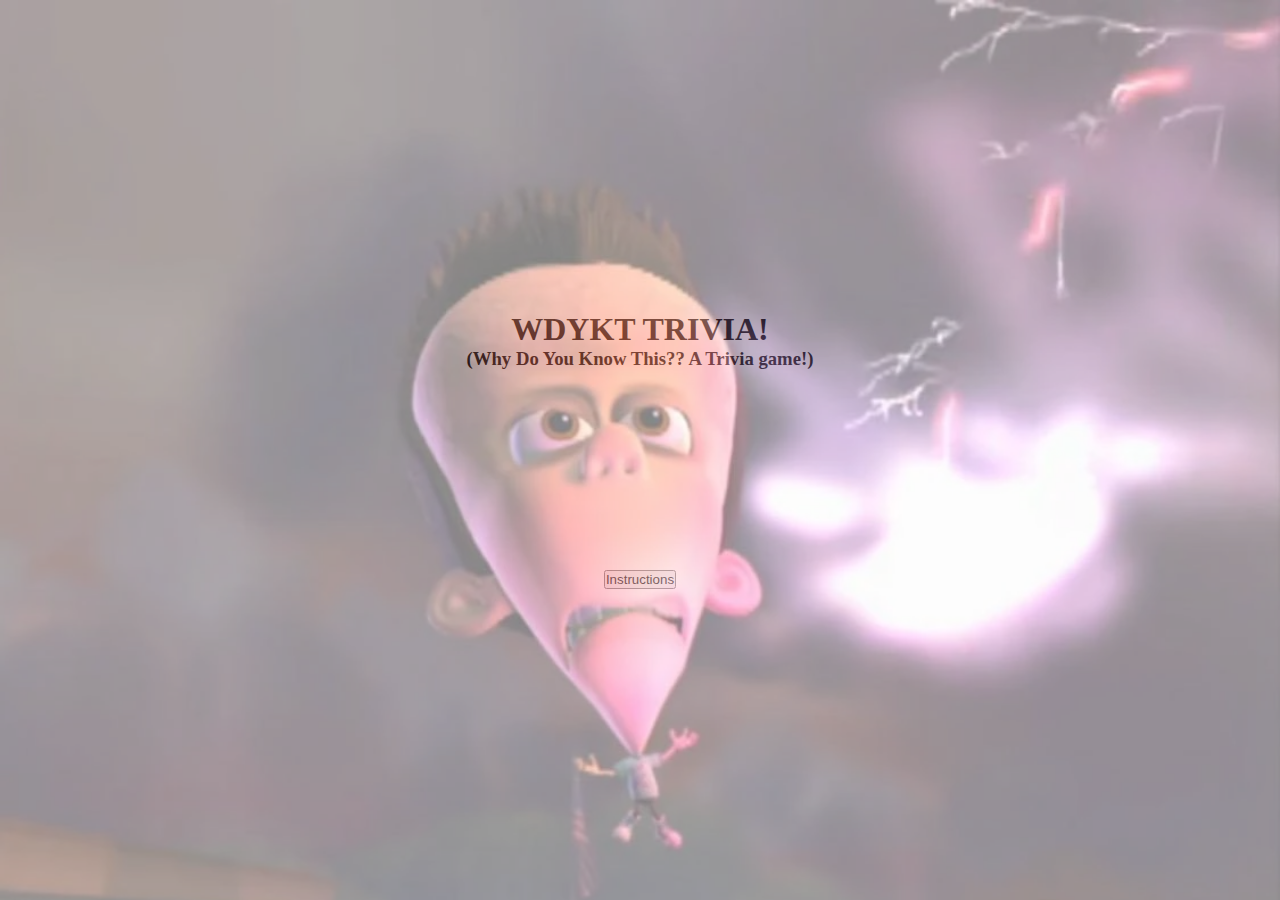
==== index.html @ de4628c4 "first page html skeleton" ====
<!DOCTYPE html>
<html lang="en">
    <head>
        <meta charset="UTF-8">
        <meta name="viewport" content="width=device-width, initial-scale=1.0">
        <title>WDYKT Trivia!</title>
        <link rel="stylesheet" href="styles.css">
    </head>
    <body>
        <div class="index-content">
            <div class="title">
                <h1>WDYKT TRIVIA!</h1>
                <h3>(Why Do You Know This?? A Trivia game!)</h3>
            </div>
            <div class="Instructions">
                <button class="instructions-btn">Instructions</button>
            </div>
        </div>
    </body>
</html>
---- styles.css ----
* {
    margin: 0;
    padding: 0;
}
body {
    background-image: url('images/Sheen_The_God.webp');
    background-size: cover;
}
.index-content {
    background-color: white;
    opacity: .5;
    position: fixed;
    height: 100%;
    width: 100%;
    display: flex;
    justify-content: center;
    align-items: center;
    flex-direction: column;
    text-align: center;
}
.title {
    padding: 100px;
    transform: translateY(-100px);
}
.instructions {
    padding: 50px;
}
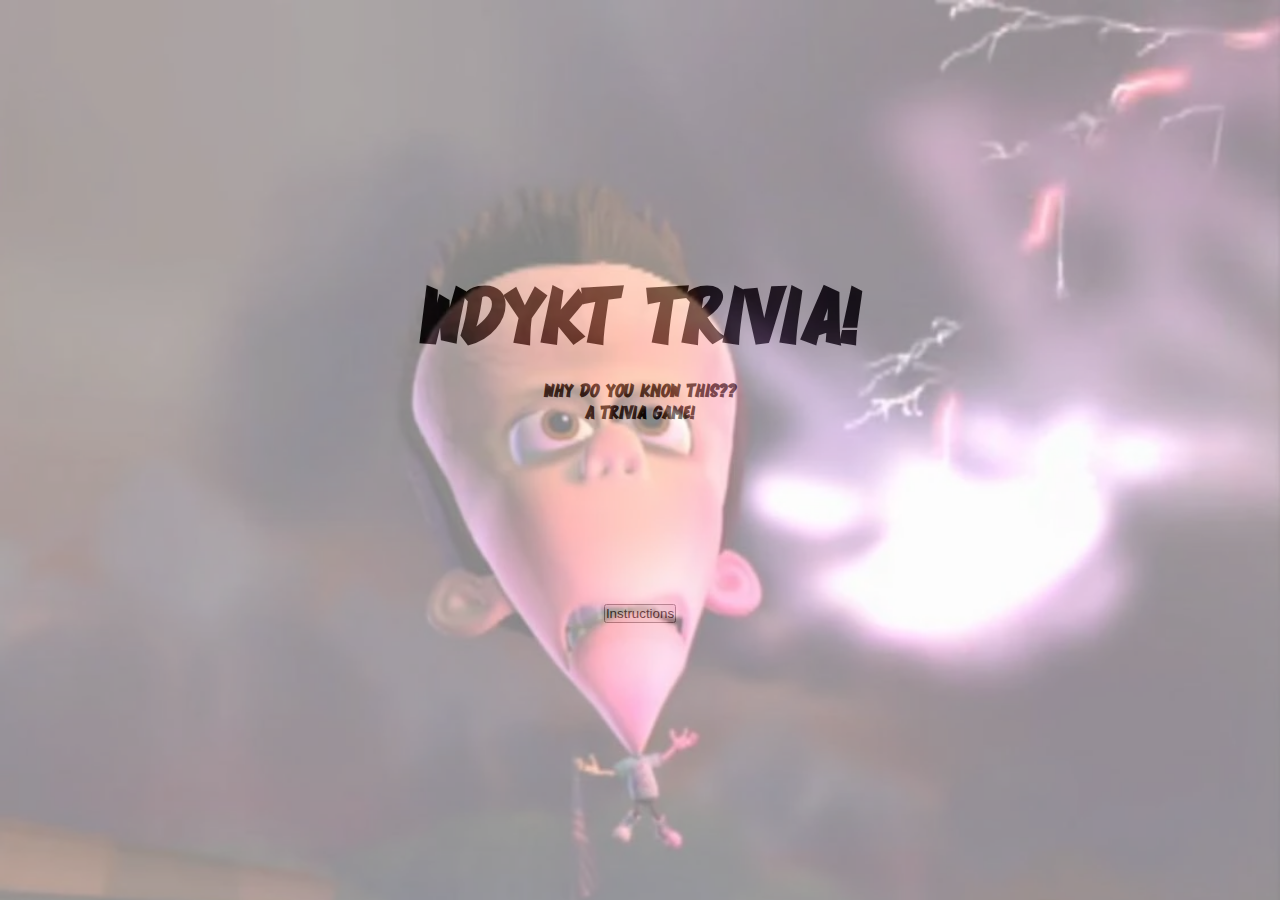
==== commit f725d985: "font added" ====
--- a/index.html
+++ b/index.html
@@ -10,7 +10,7 @@
         <div class="index-content">
             <div class="title">
                 <h1>WDYKT TRIVIA!</h1>
-                <h3>(Why Do You Know This?? A Trivia game!)</h3>
+                <h3>Why Do You Know This?? <br>A Trivia game!</h3>
             </div>
             <div class="Instructions">
                 <button class="instructions-btn">Instructions</button>
--- a/styles.css
+++ b/styles.css
@@ -2,9 +2,17 @@
     margin: 0;
     padding: 0;
 }
+@font-face{
+    font-family: 'funky';
+    src: url('fonts/trivia-game-font-collection/blomberg-84442/Blomberg-8MKKZ.otf')
+}
 body {
     background-image: url('images/Sheen_The_God.webp');
     background-size: cover;
+}
+h1 {
+    font-size: 5em;
+    padding: 15px;
 }
 .index-content {
     background-color: white;
@@ -19,9 +27,10 @@
     text-align: center;
 }
 .title {
-    padding: 100px;
+    padding: 80px;
     transform: translateY(-100px);
+    font-family: 'funky';
 }
 .instructions {
     padding: 50px;
-}+}
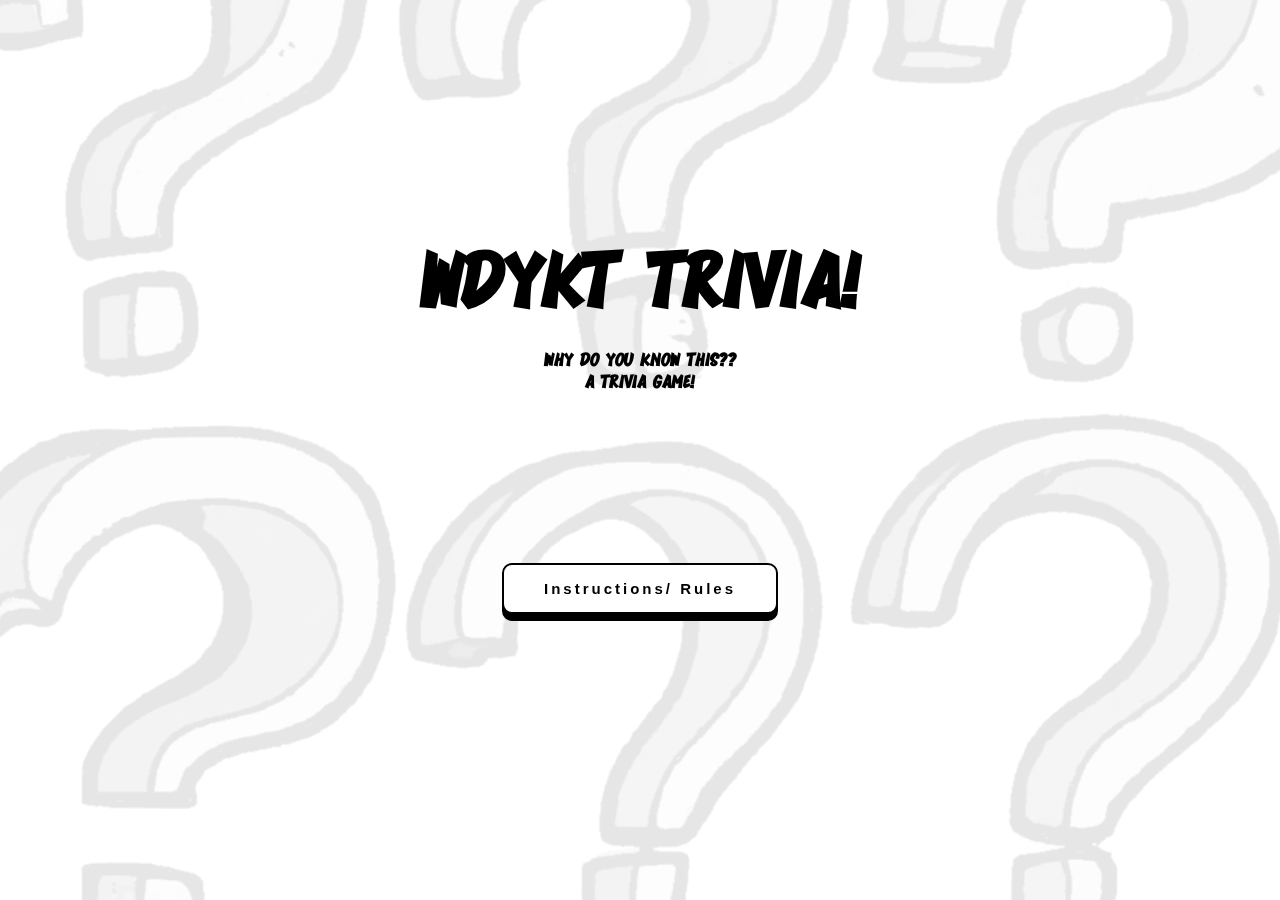
==== commit 0237c1a8: "new background added" ====
--- a/index.html
+++ b/index.html
@@ -12,8 +12,8 @@
                 <h1>WDYKT TRIVIA!</h1>
                 <h3>Why Do You Know This?? <br>A Trivia game!</h3>
             </div>
-            <div class="Instructions">
-                <button class="instructions-btn">Instructions</button>
+            <div class="instructions">           
+                <button class="instructions-btn" href="#">Instructions/ Rules</button>
             </div>
         </div>
     </body>
--- a/styles.css
+++ b/styles.css
@@ -7,16 +7,15 @@
     src: url('fonts/trivia-game-font-collection/blomberg-84442/Blomberg-8MKKZ.otf')
 }
 body {
-    background-image: url('images/Sheen_The_God.webp');
+    background-image: url('images/dall.e\ question\ mark.png');
     background-size: cover;
 }
 h1 {
     font-size: 5em;
-    padding: 15px;
+    padding: 20px;
 }
 .index-content {
-    background-color: white;
-    opacity: .5;
+    background-color: rgba(255,255,255, .9);
     position: fixed;
     height: 100%;
     width: 100%;
@@ -27,10 +26,26 @@
     text-align: center;
 }
 .title {
-    padding: 80px;
+    padding: 50px;
     transform: translateY(-100px);
     font-family: 'funky';
 }
 .instructions {
-    padding: 50px;
+    padding: 20px;
 }
+.instructions-btn {
+    padding: 15px 40px;
+    border-radius: 10px;
+    border: 2px black solid;
+    background-color: white;
+    transition: all .2s ease;
+    box-shadow: black 0px 7px 0px 0px;
+    font-size: 15px;
+    letter-spacing: 3px;
+    font-weight:bold;
+}
+.instructions-btn:hover {
+    box-shadow: black 0px 4px 0px 0px;
+    cursor: pointer;
+    transform: scale(.9);
+}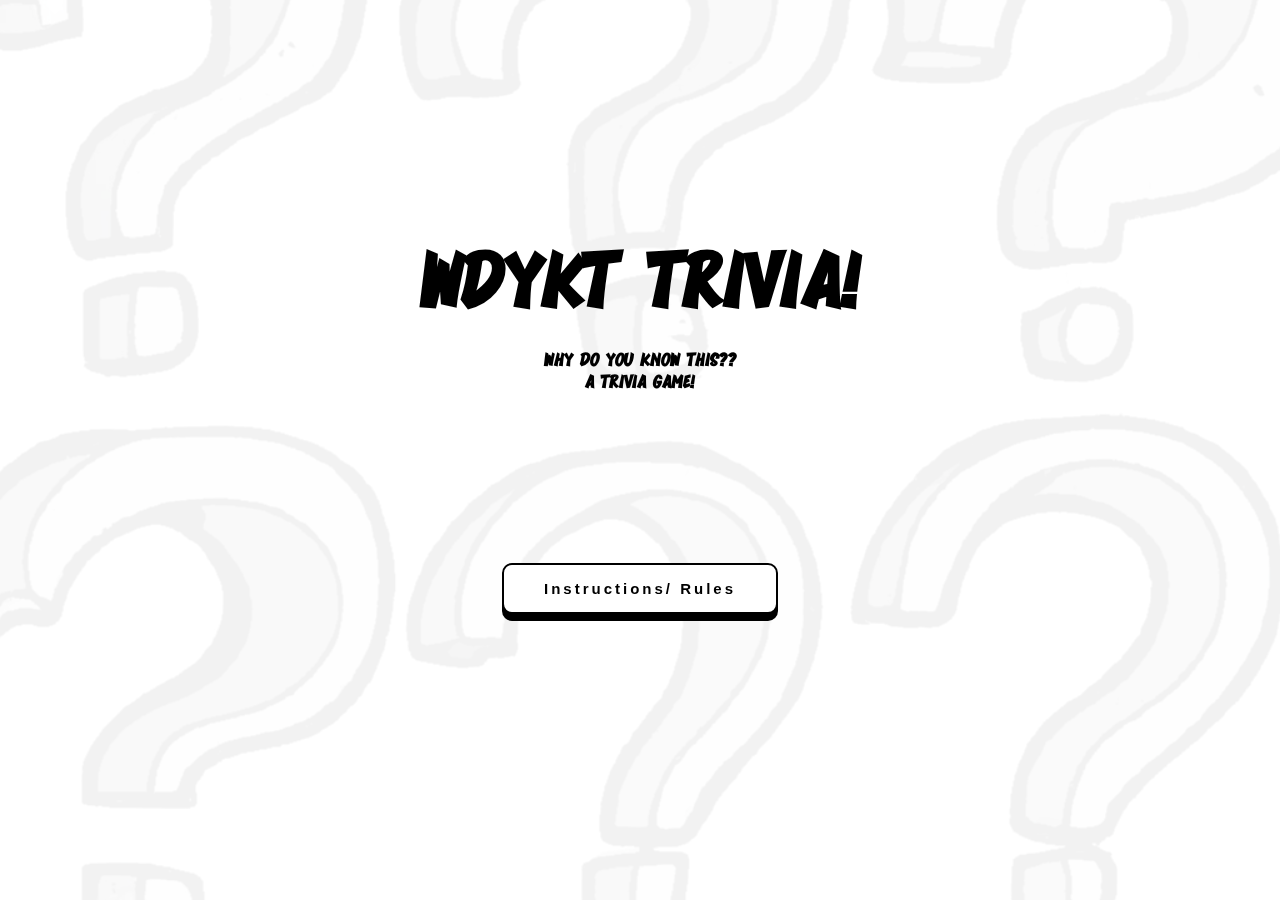
==== commit e98e7fa6: "new page added" ====
--- a/index.html
+++ b/index.html
@@ -6,14 +6,14 @@
         <title>WDYKT Trivia!</title>
         <link rel="stylesheet" href="styles.css">
     </head>
-    <body>
+    <body class="index-body">
         <div class="index-content">
-            <div class="title">
+            <div class="index-title">
                 <h1>WDYKT TRIVIA!</h1>
                 <h3>Why Do You Know This?? <br>A Trivia game!</h3>
             </div>
             <div class="instructions">           
-                <button class="instructions-btn" href="#">Instructions/ Rules</button>
+                <a href="instructions.html"><button class="instructions-btn">Instructions/ Rules</button></a>
             </div>
         </div>
     </body>
--- a/styles.css
+++ b/styles.css
@@ -6,16 +6,16 @@
     font-family: 'funky';
     src: url('fonts/trivia-game-font-collection/blomberg-84442/Blomberg-8MKKZ.otf')
 }
-body {
+.index-body, .inst-body{
     background-image: url('images/dall.e\ question\ mark.png');
     background-size: cover;
 }
-h1 {
+.index-title h1 {
     font-size: 5em;
     padding: 20px;
 }
 .index-content {
-    background-color: rgba(255,255,255, .9);
+    background-color: rgba(255,255,255, .95);
     position: fixed;
     height: 100%;
     width: 100%;
@@ -25,7 +25,7 @@
     flex-direction: column;
     text-align: center;
 }
-.title {
+.index-title {
     padding: 50px;
     transform: translateY(-100px);
     font-family: 'funky';
@@ -47,5 +47,5 @@
 .instructions-btn:hover {
     box-shadow: black 0px 4px 0px 0px;
     cursor: pointer;
-    transform: scale(.9);
+    transform: scale(.8);
 }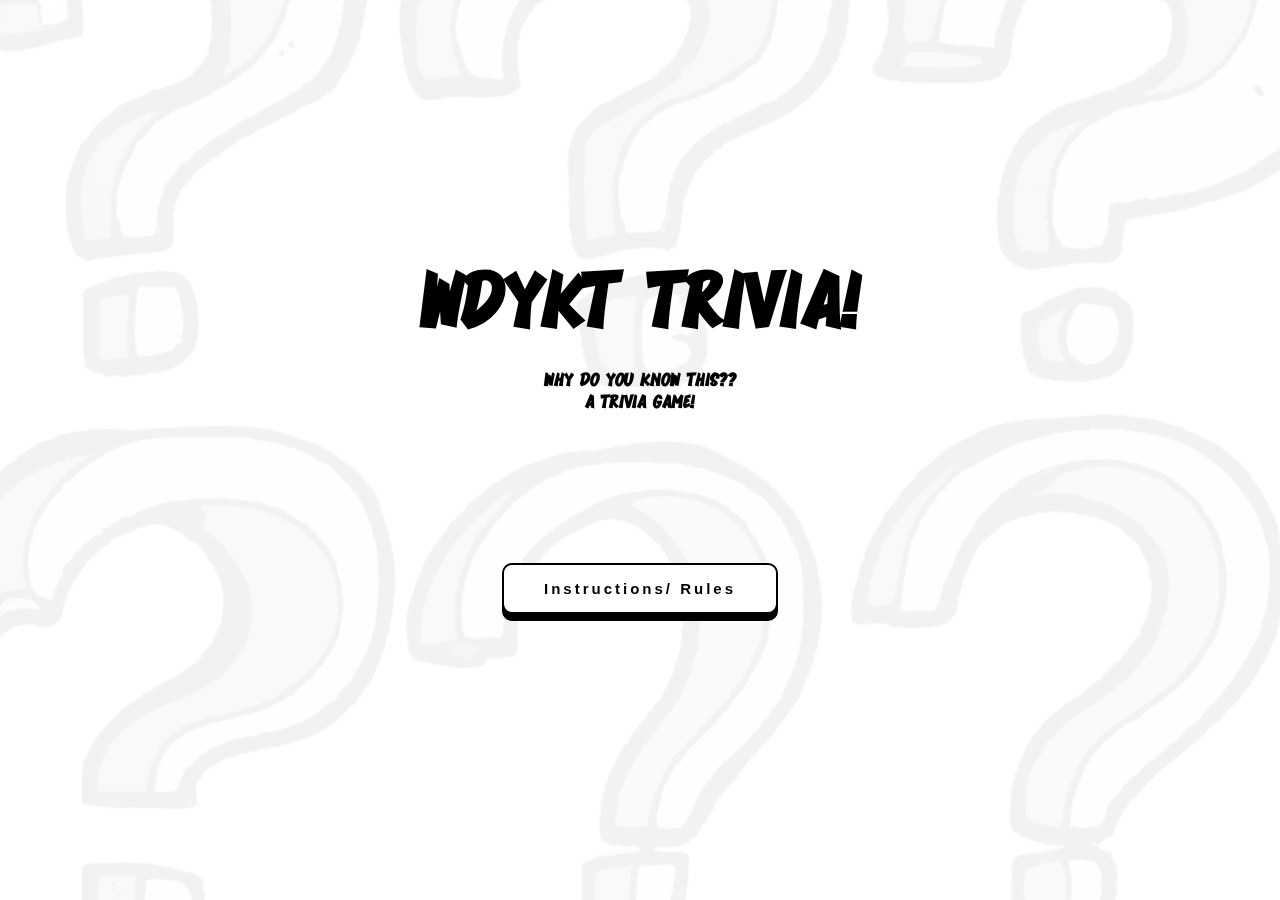
==== commit f74af505: "Feat: Instructions page along with button to the game" ====
--- a/index.html
+++ b/index.html
@@ -12,9 +12,10 @@
                 <h1>WDYKT TRIVIA!</h1>
                 <h3>Why Do You Know This?? <br>A Trivia game!</h3>
             </div>
-            <div class="instructions">           
-                <a href="instructions.html"><button class="instructions-btn">Instructions/ Rules</button></a>
+            <div class="index-btn">           
+                <button class="btn">Instructions/ Rules</button>
             </div>
         </div>
+        <script src="javascript.js"></script>
     </body>
 </html>--- a/styles.css
+++ b/styles.css
@@ -1,10 +1,11 @@
-* {
-    margin: 0;
-    padding: 0;
-}
+@import url('https://fonts.googleapis.com/css2?family=Josefin+Sans&display=swap');
 @font-face{
     font-family: 'funky';
     src: url('fonts/trivia-game-font-collection/blomberg-84442/Blomberg-8MKKZ.otf')
+}
+* {
+margin: 0;
+padding: 0;
 }
 .index-body, .inst-body{
     background-image: url('images/dall.e\ question\ mark.png');
@@ -14,7 +15,7 @@
     font-size: 5em;
     padding: 20px;
 }
-.index-content {
+.index-content, .inst-content{
     background-color: rgba(255,255,255, .95);
     position: fixed;
     height: 100%;
@@ -30,10 +31,8 @@
     transform: translateY(-100px);
     font-family: 'funky';
 }
-.instructions {
-    padding: 20px;
-}
-.instructions-btn {
+
+.btn {
     padding: 15px 40px;
     border-radius: 10px;
     border: 2px black solid;
@@ -44,8 +43,35 @@
     letter-spacing: 3px;
     font-weight:bold;
 }
-.instructions-btn:hover {
+.btn:hover {
     box-shadow: black 0px 4px 0px 0px;
     cursor: pointer;
     transform: scale(.8);
+}
+.inst-content {
+    justify-content: flex-start;
+}
+.inst-title {
+    font-family: 'funky';
+    font-size: 40px;
+    padding: 20px;
+}
+.inst-main h2 {
+    padding: 20px;
+    font-family: 'funky';
+    font-size: 28px;
+}
+.inst-main p {
+    font-family: 'Josefin Sans', 'sans-setif';
+}
+.inst-main ul {
+    list-style-type: none;
+}
+.inst-main li {
+    font-family:'Josefin Sans', sans-serif;
+    font-size: 18px;
+    padding: 4px;
+}
+.inst-btn {
+    margin-top: 50px
 }